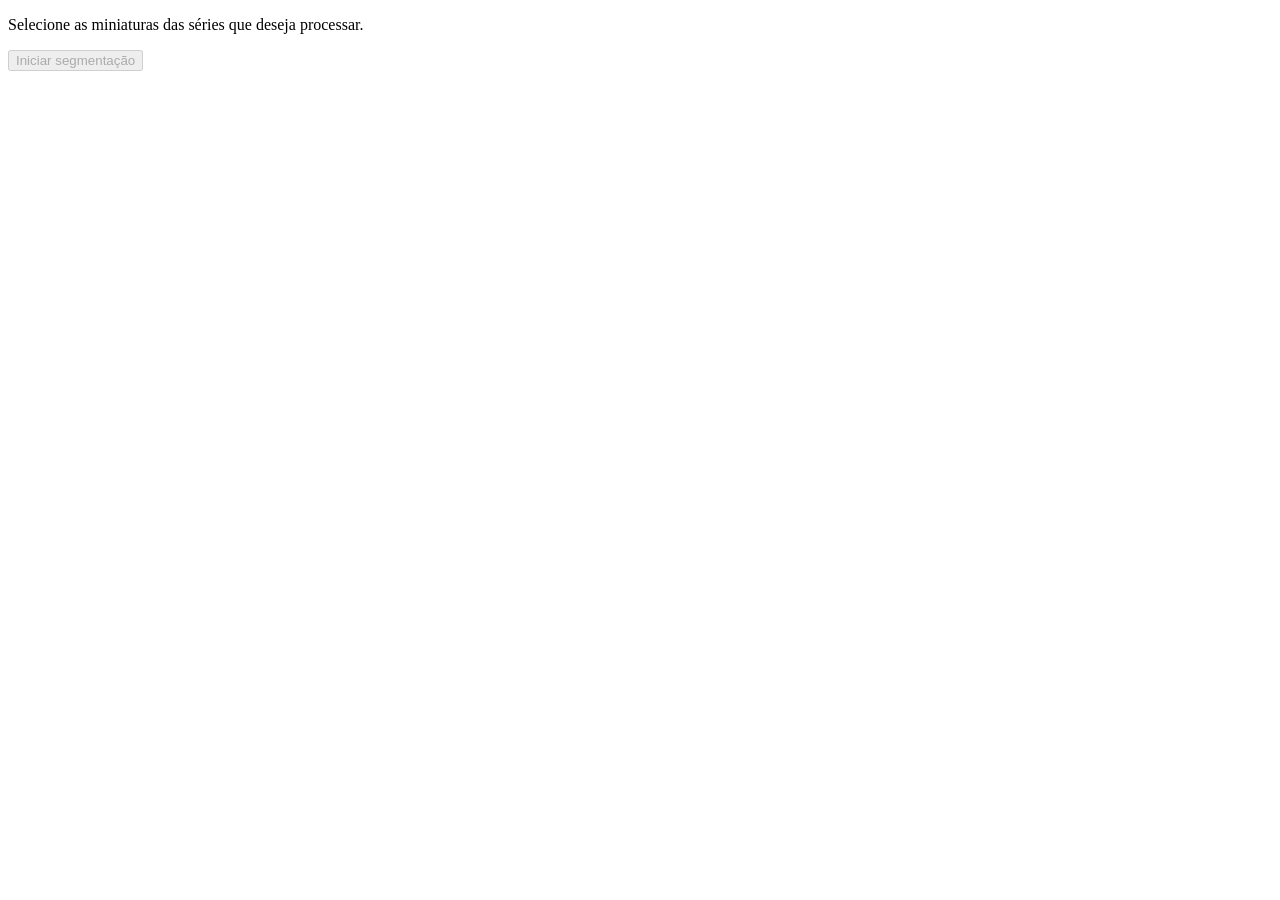
==== web/process.html @ 255d5bee "Release NEURO RT 1.3.17 with unified study planning and native review" ====
<!doctype html>
<html lang="pt-BR">
<head>
  <meta charset="utf-8"><meta name="viewport" content="width=device-width, initial-scale=1">
  <title>AutoContorno Neuro</title>
  <link rel="stylesheet" href="/neuro/study.css"><link rel="stylesheet" href="/neuro/process.css">
</head>
<body>
<main class="nr-wrap nr-process">
<!--HEADER-->
<!--STEP-->
<div class="nr-pickers"><!--PICKERS--></div>
<p id="scan-status" role="status" aria-live="polite"></p>
<ul id="series-list" aria-label="Séries do exame"></ul>
<!--STEP-->
<p id="nr-empty" data-radai-frase>Selecione as miniaturas das séries que deseja processar.</p>
<div class="nr-table-wrap" id="nr-table-wrap" hidden>
  <table class="nr-table" aria-label="Séries selecionadas">
    <thead><tr>
      <th scope="col" data-radai-frase>Paciente</th><th scope="col" data-radai-frase>Data</th>
      <th scope="col" data-radai-frase>Modalidade</th><th scope="col" data-radai-frase>Cortes</th>
      <th scope="col" data-radai-frase>Espessura (mm)</th><th scope="col" data-radai-frase>Descrição</th>
      <th scope="col" data-radai-frase>Série</th><th scope="col" data-radai-frase>Situação</th>
      <th scope="col" data-radai-frase>Ações</th><th scope="col" data-radai-frase>Modo</th>
    </tr></thead><tbody id="nr-plans"></tbody>
  </table>
</div>
<button class="ui-bt pri" id="start" type="button" disabled data-radai-frase>Iniciar segmentação</button>
<p id="selection-status" role="status" aria-live="polite"></p>
<!--STEP-->
</main>
<!--DIALOGS-->
<script src="/neuro/process.js" defer></script></body></html>
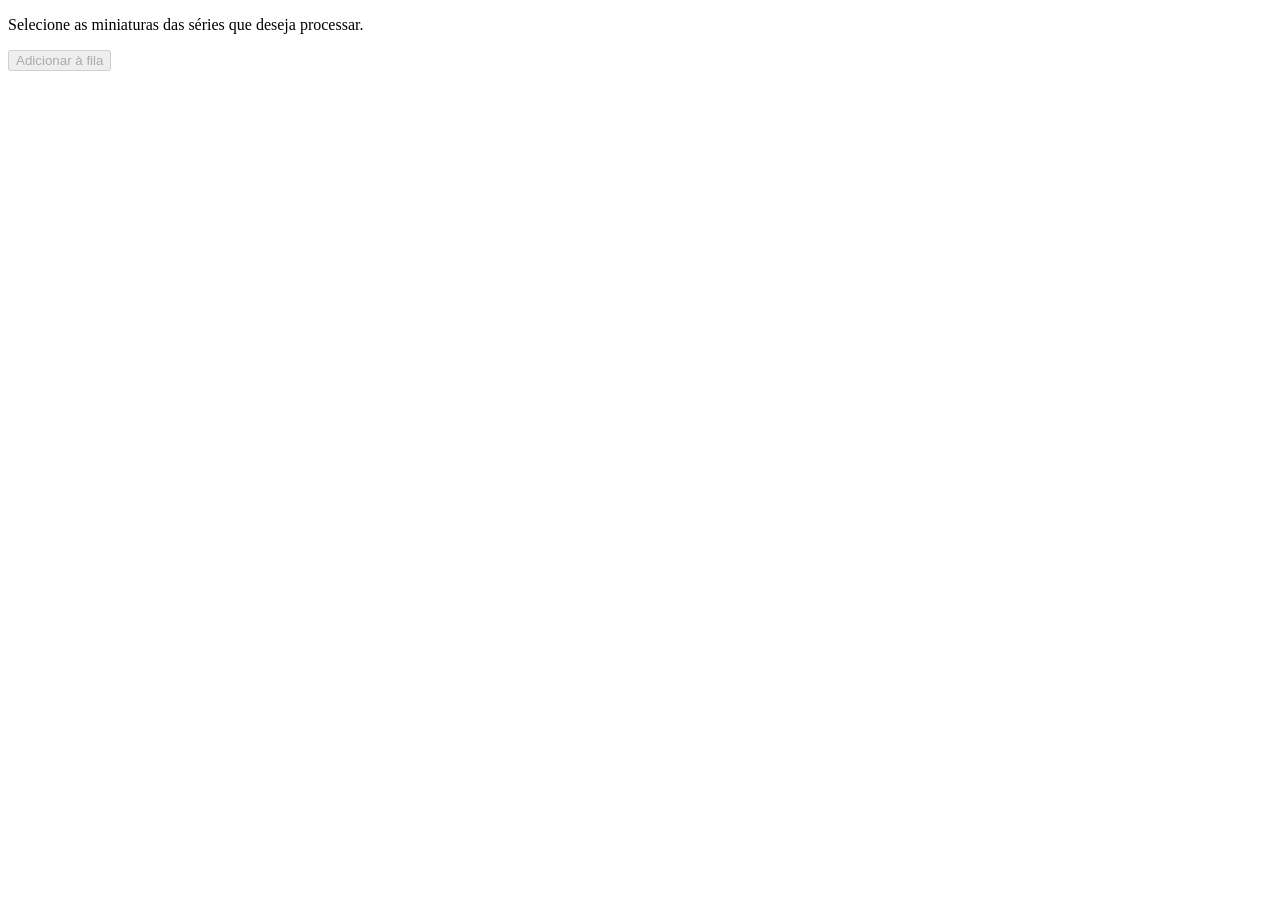
==== commit fc0521a0: "Release NEURO RT 1.3.18 with station queue and physical contour review" ====
--- a/web/process.html
+++ b/web/process.html
@@ -25,7 +25,7 @@
     </tr></thead><tbody id="nr-plans"></tbody>
   </table>
 </div>
-<button class="ui-bt pri" id="start" type="button" disabled data-radai-frase>Iniciar segmentação</button>
+<button class="ui-bt pri" id="start" type="button" disabled data-radai-frase>Adicionar à fila</button>
 <p id="selection-status" role="status" aria-live="polite"></p>
 <!--STEP-->
 </main>
